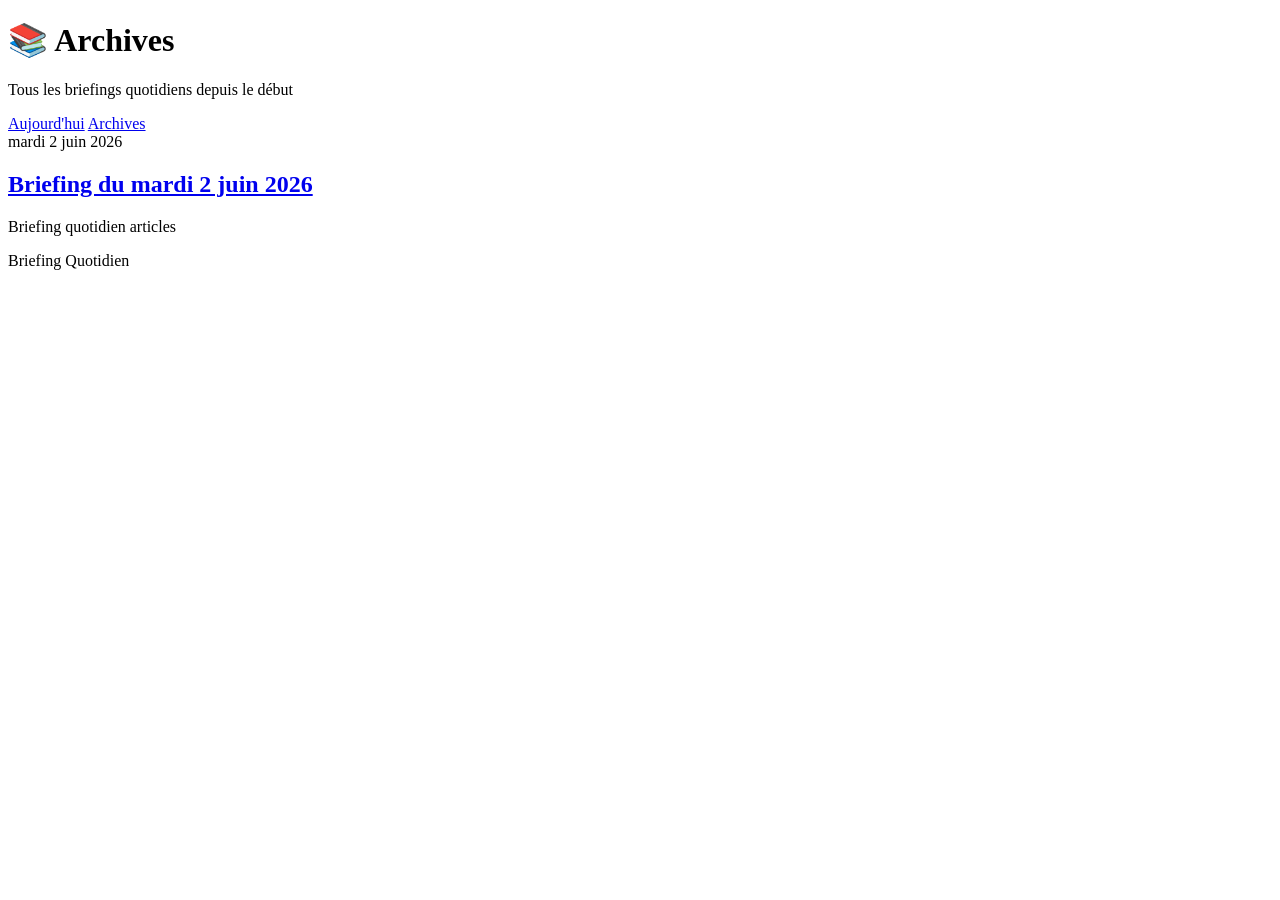
==== site/archives/index.html @ 08c60a4f "Initialisation du Briefing Quotidien" ====
<!DOCTYPE html>
<html lang="fr">
<head>
    <meta charset="UTF-8">
    <meta name="viewport" content="width=device-width, initial-scale=1.0">
    <title>Archives — Le Briefing du Matin</title>
    <link rel="stylesheet" href="/style.css">
</head>
<body>
    <div class="container">
        <header class="site-header">
            <h1 class="site-title">📚 Archives</h1>
            <p class="site-desc">Tous les briefings quotidiens depuis le début</p>
            <nav class="site-nav">
                <a href="/" class="nav-link">Aujourd'hui</a>
                <a href="/archives/" class="nav-link active">Archives</a>
            </nav>
        </header>

        <main class="archives-list">
                        <article class="archive-card">
                <time class="archive-date" datetime="2026-06-02">mardi 2 juin 2026</time>
                <h2><a href="/archives/2026-06-02.html" class="archive-link">Briefing du mardi 2 juin 2026</a></h2>
                <p class="archive-desc">Briefing quotidien articles</p>
            </article>
        </main>

        <footer class="site-footer">
            <p>Briefing Quotidien</p>
        </footer>
    </div>
</body>
</html>
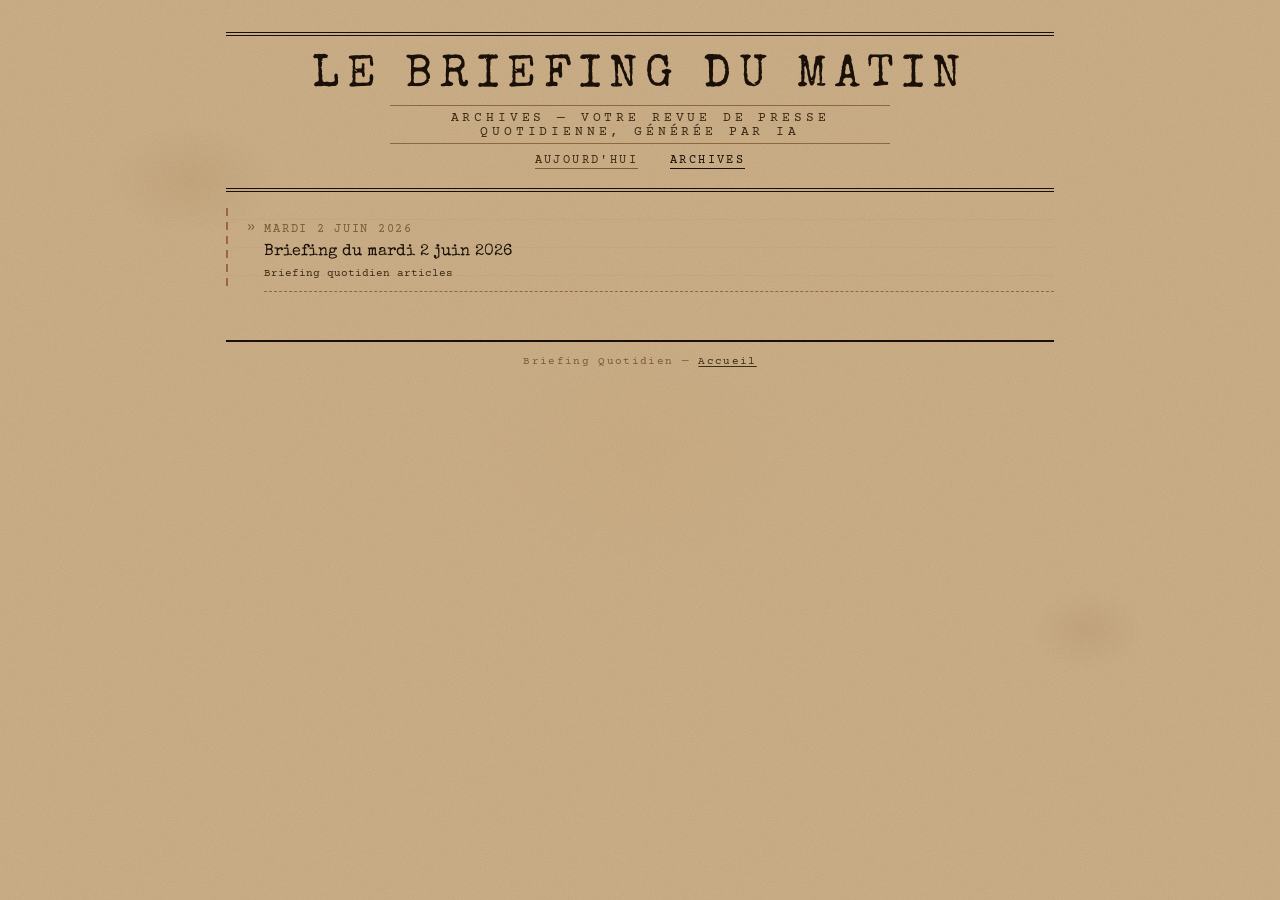
==== commit d65e30e0: "Theme papier vieilli + correction bugs archives/CSS + README - Nouveau theme papier vieilli (Special" ====
--- a/site/archives/index.html
+++ b/site/archives/index.html
@@ -4,29 +4,35 @@
     <meta charset="UTF-8">
     <meta name="viewport" content="width=device-width, initial-scale=1.0">
     <title>Archives — Le Briefing du Matin</title>
-    <link rel="stylesheet" href="/style.css">
+    <meta name="description" content="Votre revue de presse quotidienne, générée par IA">
+    <link rel="stylesheet" href="../style.css">
 </head>
 <body>
     <div class="container">
         <header class="site-header">
-            <h1 class="site-title">📚 Archives</h1>
-            <p class="site-desc">Tous les briefings quotidiens depuis le début</p>
+            <span class="masthead">Le Briefing du Matin</span>
+            <h1 class="site-title">Le Briefing du Matin</h1>
+            <p class="site-desc">Archives — Votre revue de presse quotidienne, générée par IA</p>
             <nav class="site-nav">
-                <a href="/" class="nav-link">Aujourd'hui</a>
-                <a href="/archives/" class="nav-link active">Archives</a>
+                <a href="../" class="nav-link">Aujourd'hui</a>
+                <a href="../archives/" class="nav-link active">Archives</a>
             </nav>
         </header>
 
-        <main class="archives-list">
-                        <article class="archive-card">
+        <main class="daily-briefing">
+            <div class="briefing-content">
+            <div class="archives-list">
+                            <article class="archive-card">
                 <time class="archive-date" datetime="2026-06-02">mardi 2 juin 2026</time>
-                <h2><a href="/archives/2026-06-02.html" class="archive-link">Briefing du mardi 2 juin 2026</a></h2>
+                <a href="2026-06-02.html" class="archive-link">Briefing du mardi 2 juin 2026</a>
                 <p class="archive-desc">Briefing quotidien articles</p>
             </article>
+            </div>
+            </div>
         </main>
 
         <footer class="site-footer">
-            <p>Briefing Quotidien</p>
+            <p>Briefing Quotidien — <a href="../">Accueil</a></p>
         </footer>
     </div>
 </body>
--- a/site/style.css
+++ b/site/style.css
@@ -0,0 +1,402 @@
+/* ===== STYLE BRIEFING QUOTIDIEN - THÈME PAPIER VIEILLI ===== */
+/* Pallette : brun, roux, ivoire, comme un vieux journal */
+
+/* ===== POLICES ===== */
+@import url('https://fonts.googleapis.com/css2?family=Special+Elite&family=Courier+Prime:ital,wght@0,400;0,700;1,400&display=swap');
+
+/* ===== PALETTE ===== */
+:root {
+    --paper:       #c8a97e;
+    --paper-dark:  #b8966a;
+    --paper-light: #d9be98;
+    --paper-crème: #e8d5b5;
+    --ink:         #1a1008;
+    --ink-faded:   #3d2b14;
+    --ink-light:   #5c4025;
+    --ink-ghost:   #7a5c3a;
+    --red-ink:     #7a1a0a;
+    --rule:        #8a6a3a;
+}
+
+/* ===== GÉNÉRAL ===== */
+* { box-sizing: border-box; margin: 0; padding: 0; }
+
+html { background: #6b4e2a; }
+
+body {
+    font-family: 'Courier Prime', 'Courier New', monospace;
+    background-color: var(--paper);
+    background-image:
+        url("data:image/svg+xml,%3Csvg xmlns='http://www.w3.org/2000/svg' width='300' height='300'%3E%3Cfilter id='n'%3E%3CfeTurbulence type='fractalNoise' baseFrequency='0.85' numOctaves='4' stitchTiles='stitch'/%3E%3CfeColorMatrix type='saturate' values='0'/%3E%3C/filter%3E%3Crect width='300' height='300' filter='url(%23n)' opacity='0.18'/%3E%3C/svg%3E"),
+        radial-gradient(ellipse 120px 80px at 15% 20%, rgba(100,60,10,0.08) 0%, transparent 70%),
+        radial-gradient(ellipse 80px 60px at 85% 70%, rgba(80,40,5,0.07) 0%, transparent 70%),
+        radial-gradient(ellipse 200px 150px at 50% 50%, rgba(180,130,70,0.05) 0%, transparent 80%);
+    color: var(--ink);
+    min-height: 100vh;
+    padding: 0;
+}
+
+.container {
+    max-width: 860px;
+    margin: 0 auto;
+    padding: 2rem 1rem 4rem;
+}
+
+/* ===== EN-TÊTE JOURNAL ===== */
+.site-header {
+    border-top: 4px double var(--ink);
+    border-bottom: 4px double var(--ink);
+    padding: 1.2rem 0;
+    text-align: center;
+    margin-bottom: 0;
+    position: relative;
+}
+
+.masthead {
+    font-family: 'Special Elite', serif;
+    font-size: clamp(1.6rem, 5vw, 2.8rem);
+    letter-spacing: 0.18em;
+    text-transform: uppercase;
+    color: var(--ink);
+    line-height: 1;
+    margin-bottom: 0.4rem;
+}
+
+.site-title { display: none; }
+
+.site-desc {
+    font-family: 'Courier Prime', monospace;
+    font-size: clamp(0.65rem, 1.8vw, 0.8rem);
+    letter-spacing: 0.3em;
+    text-transform: uppercase;
+    color: var(--ink-faded);
+    border-top: 1px solid var(--rule);
+    border-bottom: 1px solid var(--rule);
+    padding: 0.3rem 0;
+    margin: 0.3rem auto;
+    max-width: 500px;
+}
+
+.site-nav {
+    margin-top: 0.6rem;
+    display: flex;
+    justify-content: center;
+    gap: 2rem;
+}
+
+.nav-link {
+    font-family: 'Courier Prime', monospace;
+    font-size: 0.75rem;
+    letter-spacing: 0.2em;
+    text-transform: uppercase;
+    color: var(--ink-faded);
+    text-decoration: none;
+    border-bottom: 1px solid var(--ink-ghost);
+    padding-bottom: 1px;
+}
+
+.nav-link:hover,
+.nav-link.active {
+    color: var(--ink);
+    border-bottom-color: var(--ink);
+}
+
+/* ===== LIGNE DE DATE ===== */
+.briefing-meta {
+    display: flex;
+    justify-content: space-between;
+    align-items: baseline;
+    border-bottom: 1px solid var(--rule);
+    padding: 0.5rem 0;
+    margin-bottom: 1.5rem;
+}
+
+.briefing-date {
+    font-family: 'Special Elite', serif;
+    font-size: 0.9rem;
+    letter-spacing: 0.1em;
+    text-transform: uppercase;
+    color: var(--ink-faded);
+}
+
+.article-count {
+    font-family: 'Courier Prime', monospace;
+    font-size: 0.72rem;
+    letter-spacing: 0.15em;
+    color: var(--ink-ghost);
+    text-transform: uppercase;
+}
+
+/* ===== INTRO ===== */
+.briefing-header {
+    border-left: 3px solid var(--ink);
+    padding-left: 1rem;
+    margin-bottom: 2rem;
+}
+
+.briefing-header::before {
+    content: '--- EDITION DU JOUR ---';
+    display: block;
+    font-family: 'Courier Prime', monospace;
+    font-size: 0.65rem;
+    letter-spacing: 0.35em;
+    text-transform: uppercase;
+    color: var(--ink-ghost);
+    margin-bottom: 0.5rem;
+}
+
+.briefing-header .subtitle,
+.briefing-matin .subtitle {
+    font-family: 'Special Elite', serif;
+    font-size: clamp(0.8rem, 2vw, 1rem);
+    letter-spacing: 0.15em;
+    text-transform: uppercase;
+    color: var(--ink-ghost);
+    margin-bottom: 0.5rem;
+}
+
+.briefing-matin header::before {
+    content: '--- EDITION DU JOUR ---';
+    display: block;
+    font-family: 'Courier Prime', monospace;
+    font-size: 0.65rem;
+    letter-spacing: 0.35em;
+    text-transform: uppercase;
+    color: var(--ink-ghost);
+    margin-bottom: 0.5rem;
+}
+
+.intro {
+    font-family: 'Courier Prime', monospace;
+    font-size: clamp(0.75rem, 2vw, 0.88rem);
+    line-height: 1.8;
+    color: var(--ink-faded);
+    font-style: italic;
+}
+
+/* ===== ZONE BRIEFING ===== */
+.briefing-content {
+    padding-left: 1.2rem;
+    position: relative;
+}
+
+/* Ligne de marge rouge */
+.briefing-content::before {
+    content: '';
+    position: absolute;
+    left: 0;
+    top: 0;
+    bottom: 0;
+    width: 2px;
+    background: repeating-linear-gradient(
+        to bottom,
+        var(--red-ink) 0px,
+        var(--red-ink) 8px,
+        transparent 8px,
+        transparent 14px
+    );
+    opacity: 0.5;
+}
+
+/* Lignes d'impression */
+.daily-briefing {
+    background-image: repeating-linear-gradient(
+        to bottom,
+        transparent 0px,
+        transparent 27px,
+        rgba(90, 60, 20, 0.04) 27px,
+        rgba(90, 60, 20, 0.04) 28px
+    );
+    padding-top: 1rem;
+}
+
+/* ===== CATÉGORIES ===== */
+.category {
+    margin-bottom: 2.5rem;
+}
+
+.category-title {
+    font-family: 'Special Elite', serif;
+    font-size: clamp(0.95rem, 2.5vw, 1.15rem);
+    letter-spacing: 0.2em;
+    text-transform: uppercase;
+    color: var(--ink);
+    border-bottom: 2px solid var(--ink);
+    padding-bottom: 0.3rem;
+    margin-bottom: 1.2rem;
+}
+
+/* ===== ARTICLES ===== */
+.article-card {
+    display: grid;
+    grid-template-columns: 1fr;
+    padding: 0.7rem 0;
+    border-bottom: 1px dashed var(--rule);
+    position: relative;
+}
+
+.article-card::before {
+    content: '\00BB';
+    position: absolute;
+    left: -1.1rem;
+    top: 0.75rem;
+    font-family: 'Courier Prime', monospace;
+    color: var(--ink-ghost);
+    font-size: 0.9rem;
+}
+
+.article-title {
+    font-family: 'Special Elite', serif;
+    font-size: clamp(0.82rem, 2.2vw, 0.97rem);
+    line-height: 1.45;
+    color: var(--ink);
+    text-decoration: none;
+    display: block;
+    letter-spacing: 0.02em;
+}
+
+.article-title:hover {
+    color: var(--red-ink);
+    text-decoration: underline;
+    text-underline-offset: 3px;
+    text-decoration-style: dotted;
+}
+
+.article-summary {
+    font-family: 'Courier Prime', monospace;
+    font-size: clamp(0.68rem, 1.8vw, 0.78rem);
+    line-height: 1.75;
+    color: var(--ink-faded);
+    margin-top: 0.35rem;
+    padding-left: 0.5rem;
+    border-left: 2px solid var(--paper-dark);
+}
+
+/* Imperfections machine à écrire */
+.article-card:nth-child(3n+1) .article-title { transform: rotate(-0.15deg); }
+.article-card:nth-child(3n+2) .article-title { transform: rotate(0.1deg); }
+.article-card:nth-child(5n) .article-summary { opacity: 0.88; }
+.article-card:nth-child(even) .article-title { letter-spacing: 0.03em; }
+
+/* ===== EN BREF ===== */
+.en-bref {
+    border-left: 3px solid var(--red-ink);
+    padding: 1rem 1rem 1rem 1.5rem;
+    margin: 2rem 0 0;
+    background: rgba(122, 26, 10, 0.04);
+    font-style: italic;
+}
+
+.en-bref h3 {
+    font-family: 'Special Elite', serif;
+    font-size: clamp(0.9rem, 2vw, 1rem);
+    letter-spacing: 0.15em;
+    text-transform: uppercase;
+    color: var(--red-ink);
+    margin-bottom: 0.5rem;
+}
+
+/* ===== PIED DE PAGE ===== */
+.site-footer {
+    border-top: 2px solid var(--ink);
+    margin-top: 3rem;
+    padding-top: 0.8rem;
+    text-align: center;
+    font-family: 'Courier Prime', monospace;
+    font-size: 0.7rem;
+    color: var(--ink-ghost);
+    letter-spacing: 0.12em;
+}
+
+.site-footer a {
+    color: var(--ink-faded);
+    text-decoration: underline;
+    text-underline-offset: 2px;
+}
+
+.site-footer a:hover { color: var(--red-ink); }
+
+/* ===== ARCHIVES ===== */
+.archives-list {
+    display: flex;
+    flex-direction: column;
+    gap: 0.5rem;
+    padding-left: 1.2rem;
+}
+
+.archive-card {
+    padding: 0.7rem 0;
+    border-bottom: 1px dashed var(--rule);
+    position: relative;
+}
+
+.archive-card::before {
+    content: '\00BB';
+    position: absolute;
+    left: -1.1rem;
+    top: 0.75rem;
+    font-family: 'Courier Prime', monospace;
+    color: var(--ink-ghost);
+    font-size: 0.9rem;
+}
+
+.archive-date {
+    font-family: 'Courier Prime', monospace;
+    font-size: 0.72rem;
+    letter-spacing: 0.15em;
+    color: var(--ink-ghost);
+    text-transform: uppercase;
+}
+
+.archive-link {
+    font-family: 'Special Elite', serif;
+    font-size: clamp(0.85rem, 2vw, 1rem);
+    line-height: 1.45;
+    color: var(--ink);
+    text-decoration: none;
+    display: block;
+    margin-top: 0.2rem;
+}
+
+.archive-link:hover {
+    color: var(--red-ink);
+    text-decoration: underline;
+    text-underline-offset: 3px;
+    text-decoration-style: dotted;
+}
+
+.archive-desc {
+    font-family: 'Courier Prime', monospace;
+    font-size: 0.7rem;
+    color: var(--ink-faded);
+    margin-top: 0.2rem;
+}
+
+.empty-archive {
+    font-family: 'Courier Prime', monospace;
+    font-style: italic;
+    color: var(--ink-ghost);
+    padding: 2rem 0;
+}
+
+/* ===== RESPONSIVE ===== */
+@media (max-width: 600px) {
+    .container { padding: 1rem 0.75rem 3rem; }
+    .briefing-content { padding-left: 0.9rem; }
+    .article-card::before { left: -0.9rem; }
+    .archives-list { padding-left: 0.9rem; }
+    .archive-card::before { left: -0.9rem; }
+    .briefing-meta { flex-direction: column; gap: 0.2rem; }
+}
+
+@media (max-width: 400px) {
+    .briefing-content { padding-left: 0.7rem; }
+    .article-card::before { display: none; }
+    .archive-card::before { display: none; }
+}
+
+/* ===== PRINT ===== */
+@media print {
+    body { background: #f5e8d0; }
+    .masthead { font-size: 2rem; }
+}
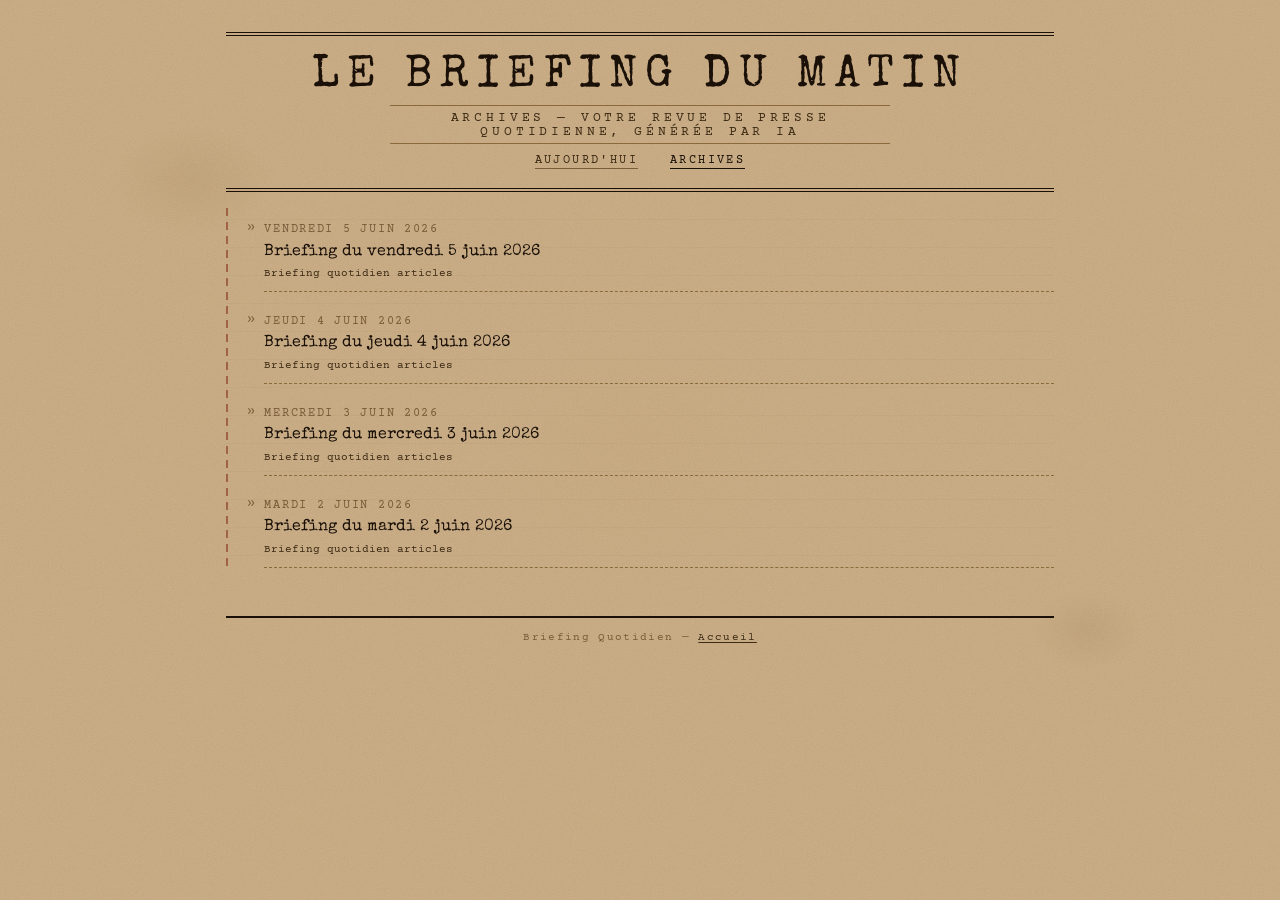
==== commit 7ea11ed7: "fix: filtre RSS 48h + historique cross-day + dédoublonnage Corrige 4 bugs : - Dates futures rejetées" ====
--- a/site/archives/index.html
+++ b/site/archives/index.html
@@ -5,6 +5,7 @@
     <meta name="viewport" content="width=device-width, initial-scale=1.0">
     <title>Archives — Le Briefing du Matin</title>
     <meta name="description" content="Votre revue de presse quotidienne, générée par IA">
+    <link rel="icon" href="../favicon.png">
     <link rel="stylesheet" href="../style.css">
 </head>
 <body>
@@ -23,6 +24,21 @@
             <div class="briefing-content">
             <div class="archives-list">
                             <article class="archive-card">
+                <time class="archive-date" datetime="2026-06-05">vendredi 5 juin 2026</time>
+                <a href="2026-06-05.html" class="archive-link">Briefing du vendredi 5 juin 2026</a>
+                <p class="archive-desc">Briefing quotidien articles</p>
+            </article>
+            <article class="archive-card">
+                <time class="archive-date" datetime="2026-06-04">jeudi 4 juin 2026</time>
+                <a href="2026-06-04.html" class="archive-link">Briefing du jeudi 4 juin 2026</a>
+                <p class="archive-desc">Briefing quotidien articles</p>
+            </article>
+            <article class="archive-card">
+                <time class="archive-date" datetime="2026-06-03">mercredi 3 juin 2026</time>
+                <a href="2026-06-03.html" class="archive-link">Briefing du mercredi 3 juin 2026</a>
+                <p class="archive-desc">Briefing quotidien articles</p>
+            </article>
+            <article class="archive-card">
                 <time class="archive-date" datetime="2026-06-02">mardi 2 juin 2026</time>
                 <a href="2026-06-02.html" class="archive-link">Briefing du mardi 2 juin 2026</a>
                 <p class="archive-desc">Briefing quotidien articles</p>
